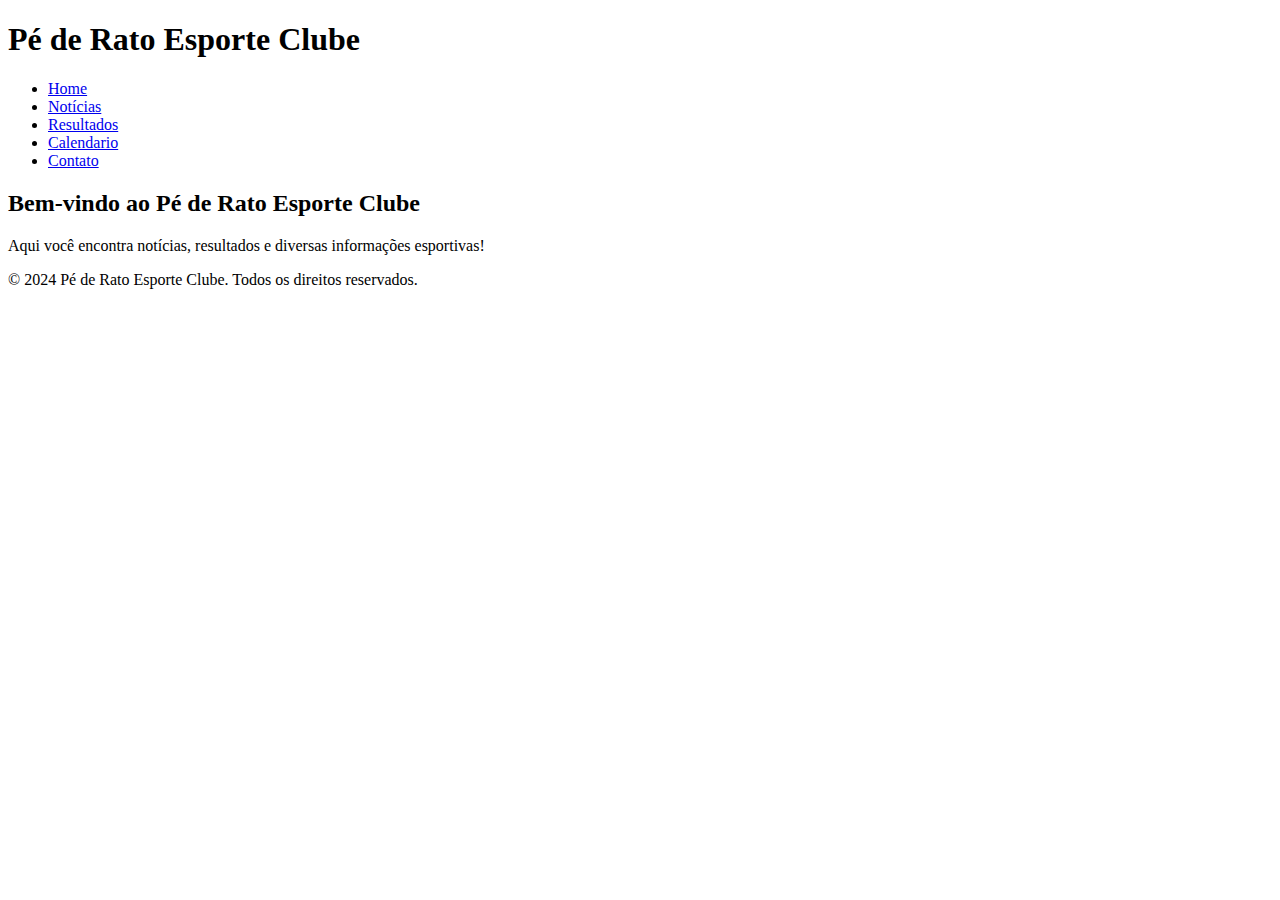
==== Projeto site esportivo/index.html @ d661b3f2 "Initial commit" ====
<!DOCTYPE html>
<html lang="pt-BR">
<head>
    <meta charset="UTF-8">
    <meta name="viewport" content="width=device-width, initial-scale=1.0">
    <title>Pé de Rato Esporte Clube</title>
    <link rel="stylesheet" href="styles.css">
</head>
<body>
    <header>
        <h1>Pé de Rato Esporte Clube</h1>
        <nav>
            <ul>
                <li><a href="index.html">Home</a></li>
                <li><a href="noticias.html">Notícias</a></li>
                <li><a href="resultados.html">Resultados</a></li>
                <li><a href="calendario.html">Calendario</a></li>
                <li><a href="contato.html">Contato</a></li>
            </ul>
        </nav>
    </header>
    <main>
        <section>
            <h2>Bem-vindo ao Pé de Rato Esporte Clube</h2>
            <p>Aqui você encontra notícias, resultados e diversas informações esportivas!</p>
        </section>
    </main>
    <footer>
        <p>&copy; 2024 Pé de Rato Esporte Clube. Todos os direitos reservados.</p>
    </footer>
</body>
</html>
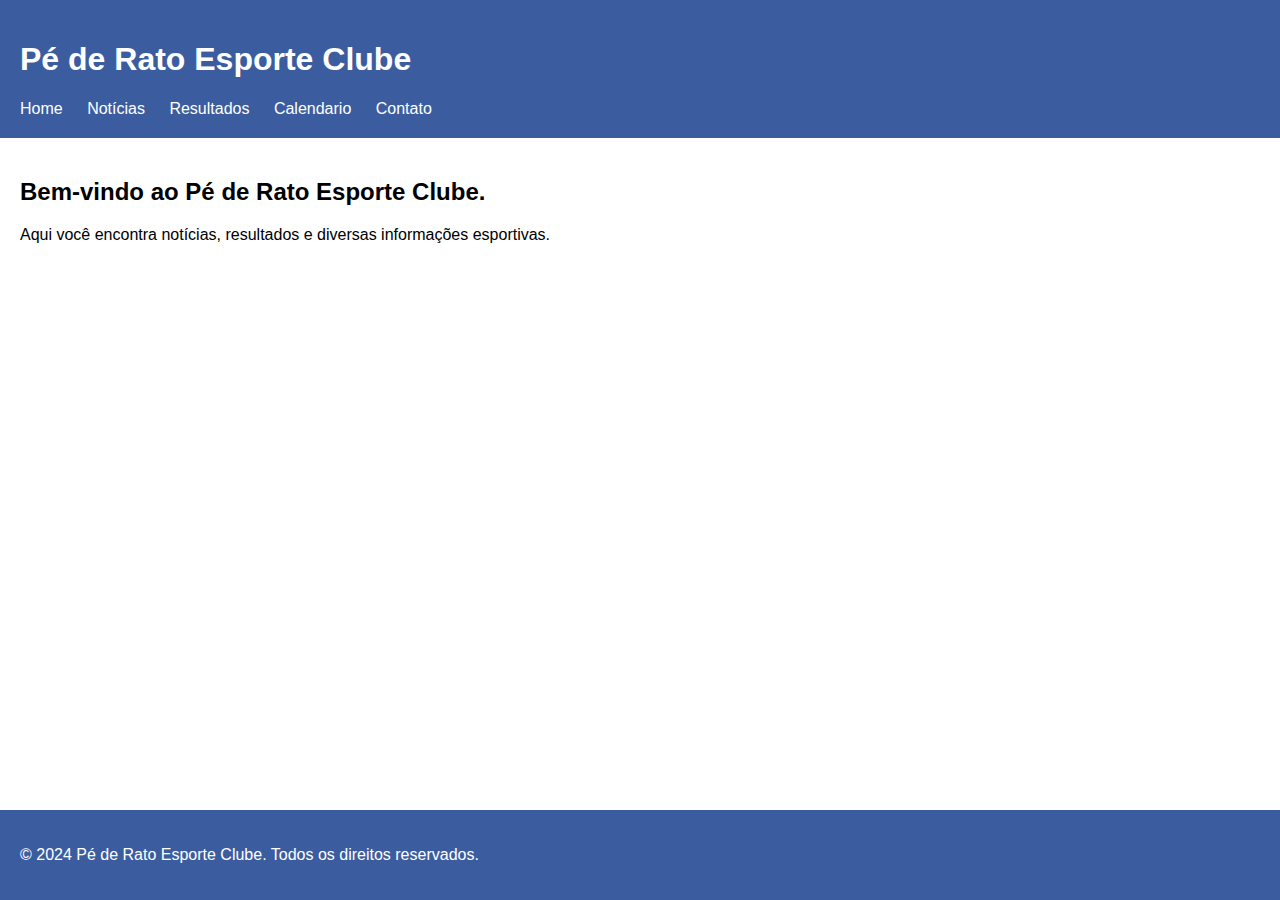
==== commit 055bd0c9: "Atualização" ====
--- a/Projeto site esportivo/index.html
+++ b/Projeto site esportivo/index.html
@@ -21,8 +21,8 @@
     </header>
     <main>
         <section>
-            <h2>Bem-vindo ao Pé de Rato Esporte Clube</h2>
-            <p>Aqui você encontra notícias, resultados e diversas informações esportivas!</p>
+            <h2>Bem-vindo ao Pé de Rato Esporte Clube.</h2>
+            <p>Aqui você encontra notícias, resultados e diversas informações esportivas.</p>
         </section>
     </main>
     <footer>
--- a/Projeto site esportivo/styles.css
+++ b/Projeto site esportivo/styles.css
@@ -0,0 +1,40 @@
+body {
+    font-family: Arial, sans-serif;
+    margin: 0;
+    padding: 0;
+}
+
+header {
+    background-color: #3b5da0;
+    color: #fff;
+    padding: 20px;
+}
+
+nav ul {
+    list-style-type: none;
+    margin: 0;
+    padding: 0;
+}
+
+nav ul li {
+    display: inline;
+    margin-right: 20px;
+}
+
+nav ul li a {
+    color: #fff;
+    text-decoration: none;
+}
+
+main {
+    padding: 20px;
+}
+
+footer {
+    background-color: #3b5da0;
+    color: #fff;
+    padding: 20px;
+    position: fixed;
+    bottom: 0;
+    width: 100%;
+}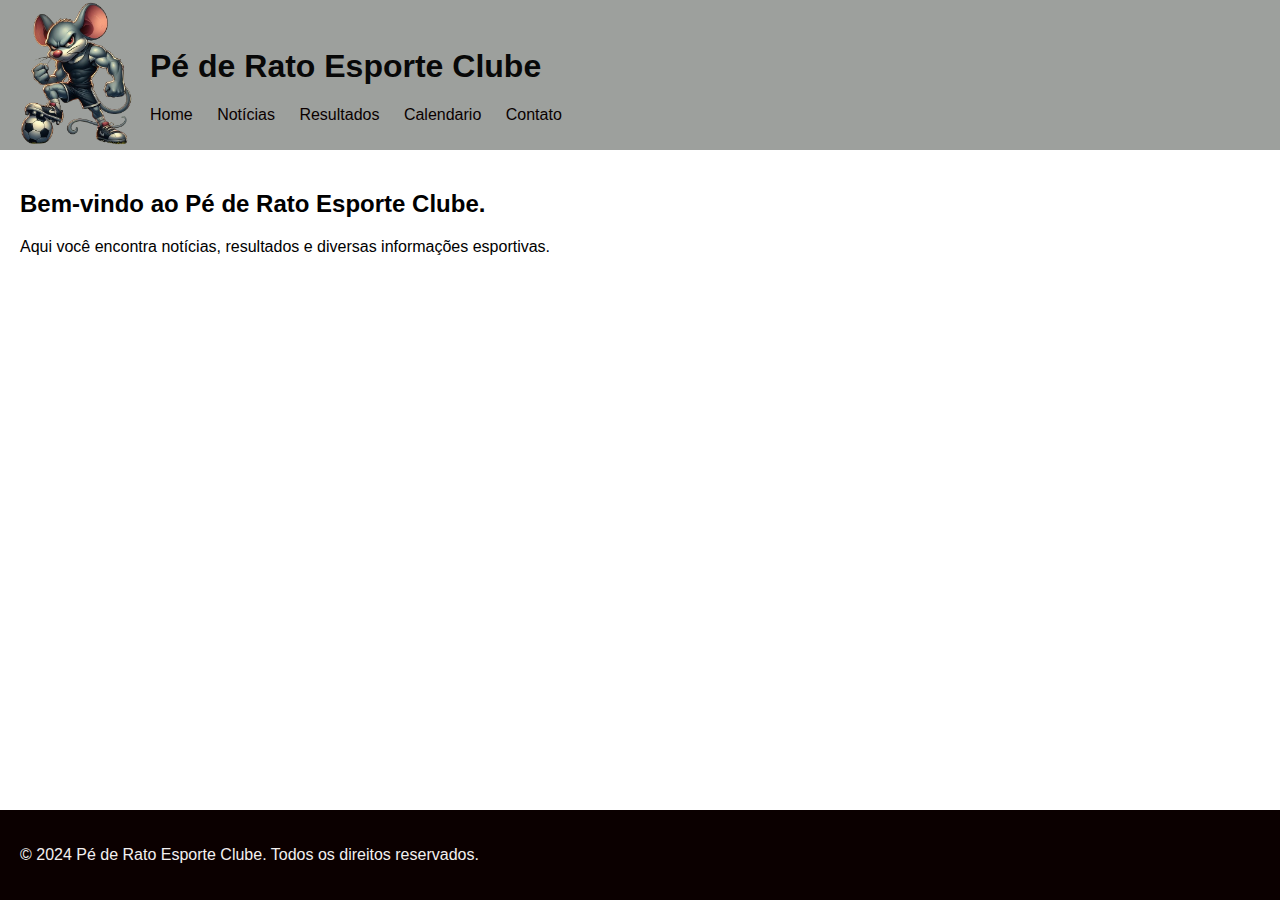
==== commit db9eda9b: "Atualização" ====
--- a/Projeto site esportivo/index.html
+++ b/Projeto site esportivo/index.html
@@ -8,6 +8,8 @@
 </head>
 <body>
     <header>
+        <img src="Imagens/rato.png" class="logo__black" alt="Logo" height="150" width="150">
+        <div class="header-content">
         <h1>Pé de Rato Esporte Clube</h1>
         <nav>
             <ul>
@@ -18,6 +20,7 @@
                 <li><a href="contato.html">Contato</a></li>
             </ul>
         </nav>
+        </div>
     </header>
     <main>
         <section>
--- a/Projeto site esportivo/styles.css
+++ b/Projeto site esportivo/styles.css
@@ -5,9 +5,11 @@
 }
 
 header {
-    background-color: #3b5da0;
-    color: #fff;
-    padding: 20px;
+    background-color: #9da09d;
+    color: #080808;
+    padding: 0px;
+    display: flex;
+    align-items: center;
 }
 
 nav ul {
@@ -22,7 +24,7 @@
 }
 
 nav ul li a {
-    color: #fff;
+    color: #0a0000;
     text-decoration: none;
 }
 
@@ -31,8 +33,8 @@
 }
 
 footer {
-    background-color: #3b5da0;
-    color: #fff;
+    background-color: #0b0000;
+    color: #f3f0f0;
     padding: 20px;
     position: fixed;
     bottom: 0;
